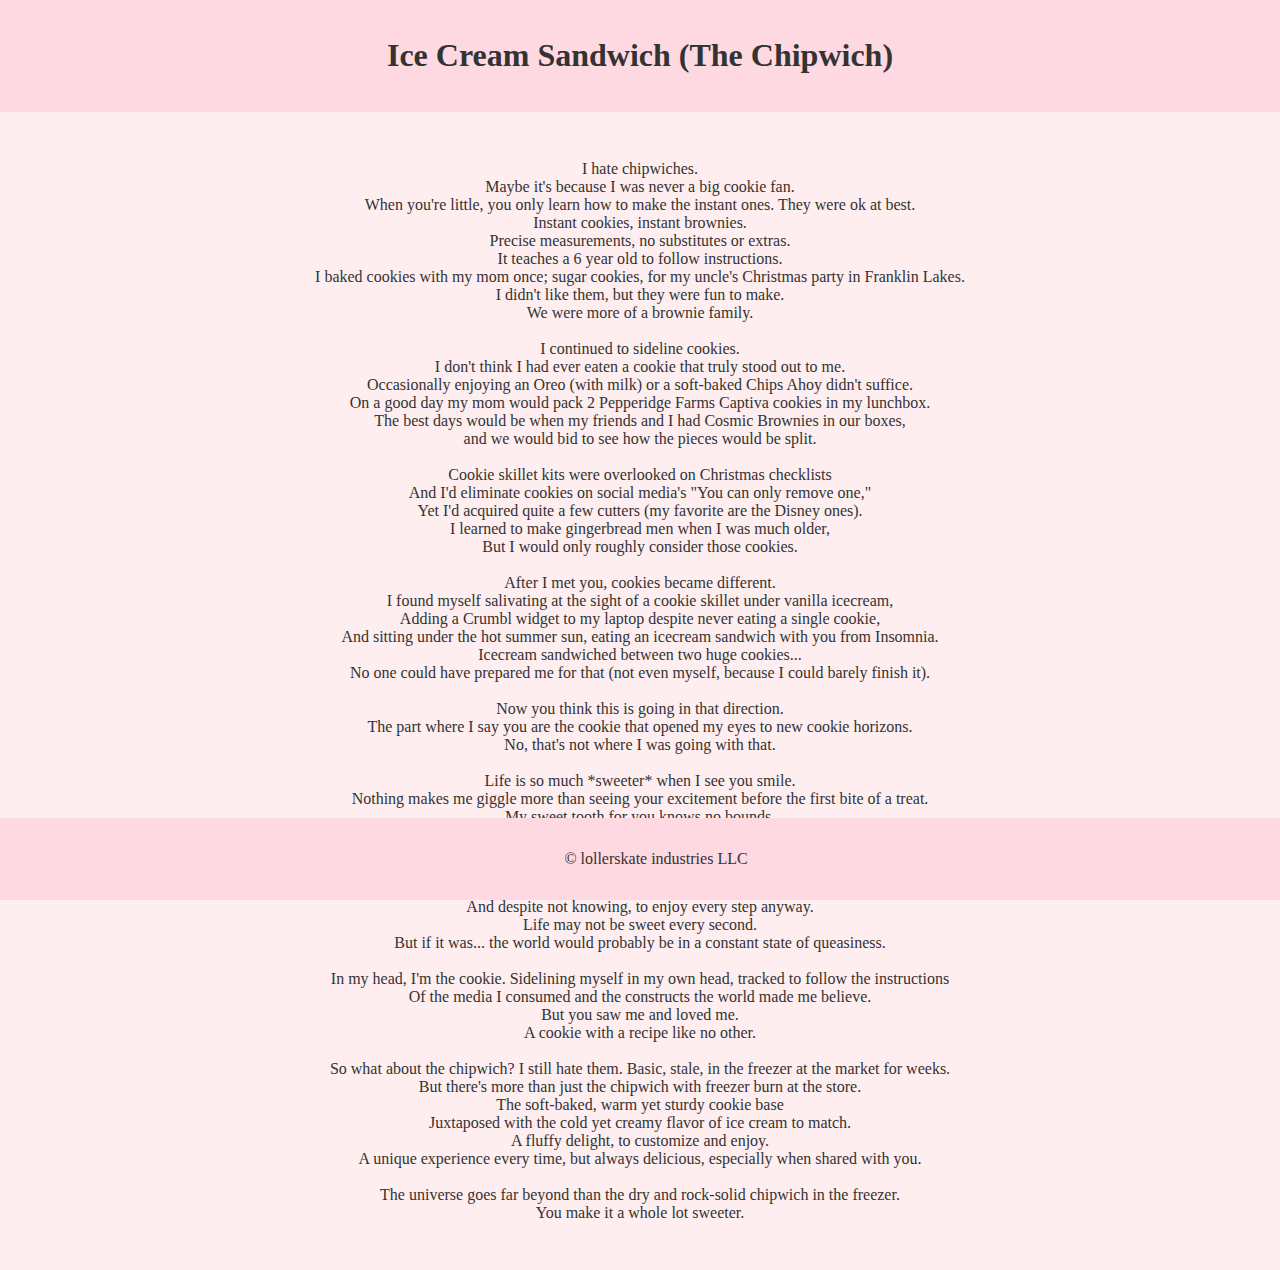
==== index.html @ 0535454b "Update index.html" ====
<!DOCTYPE html>
<html lang="en">

<head> <!--style-->
    <meta charset="UTF-8">
    <meta name="viewport" content="width=device-width, initial-scale=1.0">
    <link rel="stylesheet" href="style.css"> <!-- Link to external CSS file -->
    <title>Guren!</title> <!-- Tab title-->
</head>

<body>
    <header>
        <h1>Ice Cream Sandwich (The Chipwich) </h1> <!--web header-->
    </header>


    <main>
        <p> I hate chipwiches. <br>
            Maybe it's because I was never a big cookie fan. <br>
            When you're little, you only learn how to make the instant ones. They were ok at best. <br>
            Instant cookies, instant brownies. <br>
            Precise measurements, no substitutes or extras. <br>
            It teaches a 6 year old to follow instructions. <br>
            I baked cookies with my mom once; sugar cookies, for my uncle's Christmas party in Franklin Lakes. <br>
            I didn't like them, but they were fun to make. <br>
            We were more of a brownie family. <br>
            <br>
            I continued to sideline cookies. <br>
            I don't think I had ever eaten a cookie that truly stood out to me. <br>
            Occasionally enjoying an Oreo (with milk) or a soft-baked Chips Ahoy didn't suffice. <br>
            On a good day my mom would pack 2 Pepperidge Farms Captiva cookies in my lunchbox. <br>
            The best days would be when my friends and I had Cosmic Brownies in our boxes, <br>
            and we would bid to see how the pieces would be split. <br>
            <br>
            Cookie skillet kits were overlooked on Christmas checklists <br>
            And I'd eliminate cookies on social media's "You can only remove one," <br>
            Yet I'd acquired quite a few cutters (my favorite are the Disney ones). <br>
            I learned to make gingerbread men when I was much older, <br>
            But I would only roughly consider those cookies. <br>
            <br>
            After I met you, cookies became different. <br>
            I found myself salivating at the sight of a cookie skillet under vanilla icecream, <br>
            Adding a Crumbl widget to my laptop despite never eating a single cookie, <br>
            And sitting under the hot summer sun, eating an icecream sandwich with you from Insomnia. <br>
            Icecream sandwiched between two huge cookies... <br>
            No one could have prepared me for that (not even myself, because I could barely finish it). <br>
            <br>
            Now you think this is going in that direction. <br>
            The part where I say you are the cookie that opened my eyes to new cookie horizons. <br>
            No, that's not where I was going with that. <br>
            <br>
            Life is so much *sweeter* when I see you smile. <br>
            Nothing makes me giggle more than seeing your excitement before the first bite of a treat. <br>
            My sweet tooth for you knows no bounds. <br>
            <br>
            In fairness, you also did open my eyes to new cookie horizons <br>
            To see how sweet life can truly be. <br>
            To be afraid of the unknown <br>
            And despite not knowing, to enjoy every step anyway. <br>
            Life may not be sweet every second. <br>
            But if it was... the world would probably be in a constant state of queasiness. <br>
            <br>
            In my head, I'm the cookie.
            Sidelining myself in my own head, tracked to follow the instructions <br>
            Of the media I consumed and the constructs the world made me believe. <br>
            But you saw me and loved me. <br>
            A cookie with a recipe like no other. <br>
            <br>
            So what about the chipwich? 
            I still hate them. Basic, stale, in the freezer at the market for weeks. <br>
            But there's more than just the chipwich with freezer burn at the store. <br>
            The soft-baked, warm yet sturdy cookie base <br>
            Juxtaposed with the cold yet creamy flavor of ice cream to match. <br>
            A fluffy delight, to customize and enjoy. <br>
            A unique experience every time, but always delicious, especially when shared with you. <br>
            <br>
            The universe goes far beyond than the dry and rock-solid chipwich in the freezer. <br>
            You make it a whole lot sweeter. <br>

        </p> <!--web content-->
    </main>


    <footer>
        <p>&copy; lollerskate industries LLC </p> <!--footer-->
    </footer>
</body>
</html>
---- style.css ----
body 
{
    background-color: #ffeeef;
    font-family: 'Palatino', serif;
    color: #333;
    margin: 0;
    padding: 0;
}

header 
{
    text-align: center;
    padding: 1em;
    background-color: #ffd9e1;
}

main 
{
    padding: 2em;
    text-align: center;
}

footer {
    text-align: center;
    padding: 1em;
    background-color: #ffd9e1;
    position: fixed;
    bottom: 0;
    width: 100%;
}
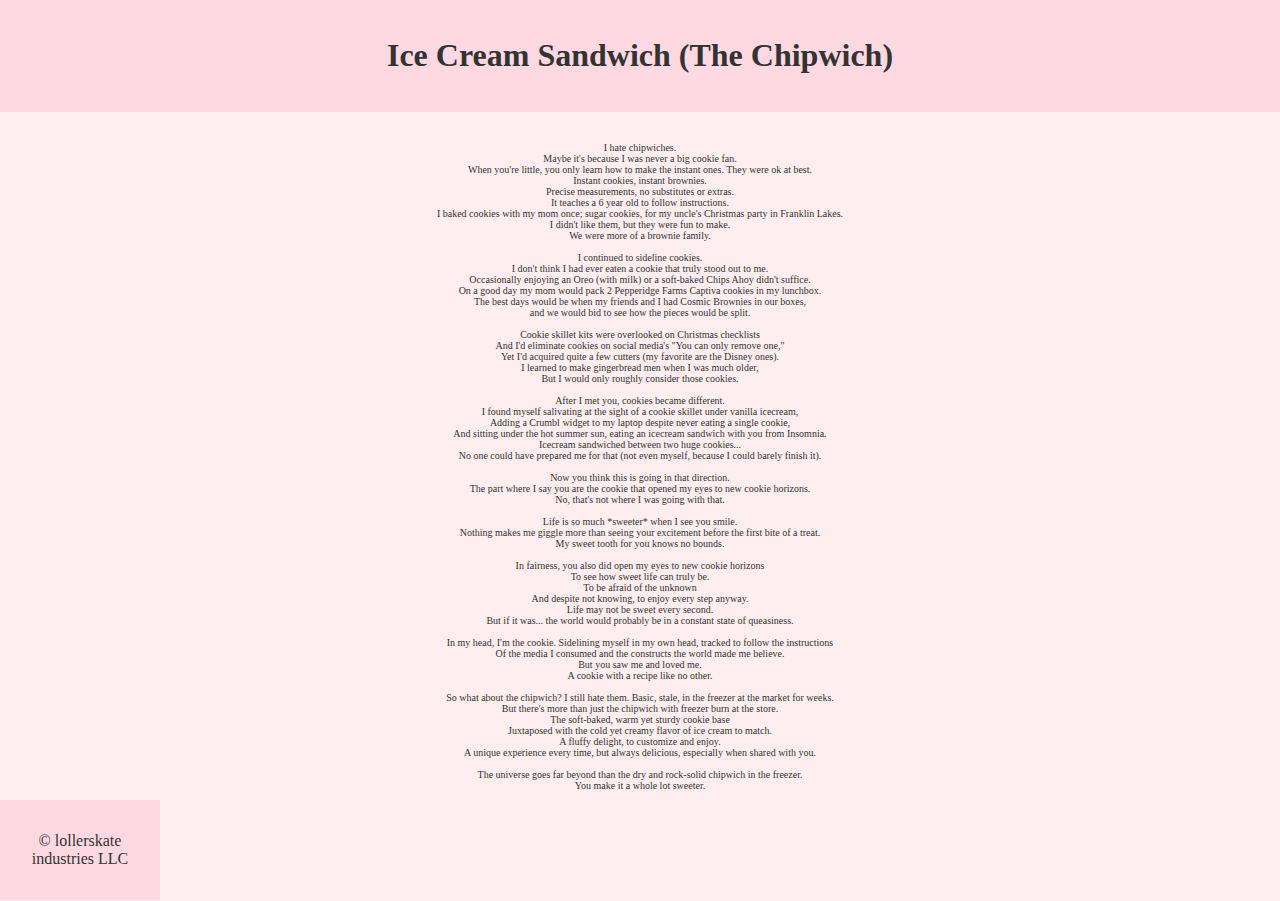
==== commit c7782a8f: "Update index.html" ====
--- a/index.html
+++ b/index.html
@@ -5,7 +5,7 @@
     <meta charset="UTF-8">
     <meta name="viewport" content="width=device-width, initial-scale=1.0">
     <link rel="stylesheet" href="style.css"> <!-- Link to external CSS file -->
-    <title>Guren!</title> <!-- Tab title-->
+    <title>a mini thanksgiving surprise!</title> <!-- Tab title-->
 </head>
 
 <body>
--- a/style.css
+++ b/style.css
@@ -17,6 +17,8 @@
 main 
 {
     padding: 2em;
+    font-size: 10px;
+    padding-bottom: 100px;
     text-align: center;
 }
 
@@ -26,5 +28,5 @@
     background-color: #ffd9e1;
     position: fixed;
     bottom: 0;
-    width: 100%;
+    width: 10%;
 }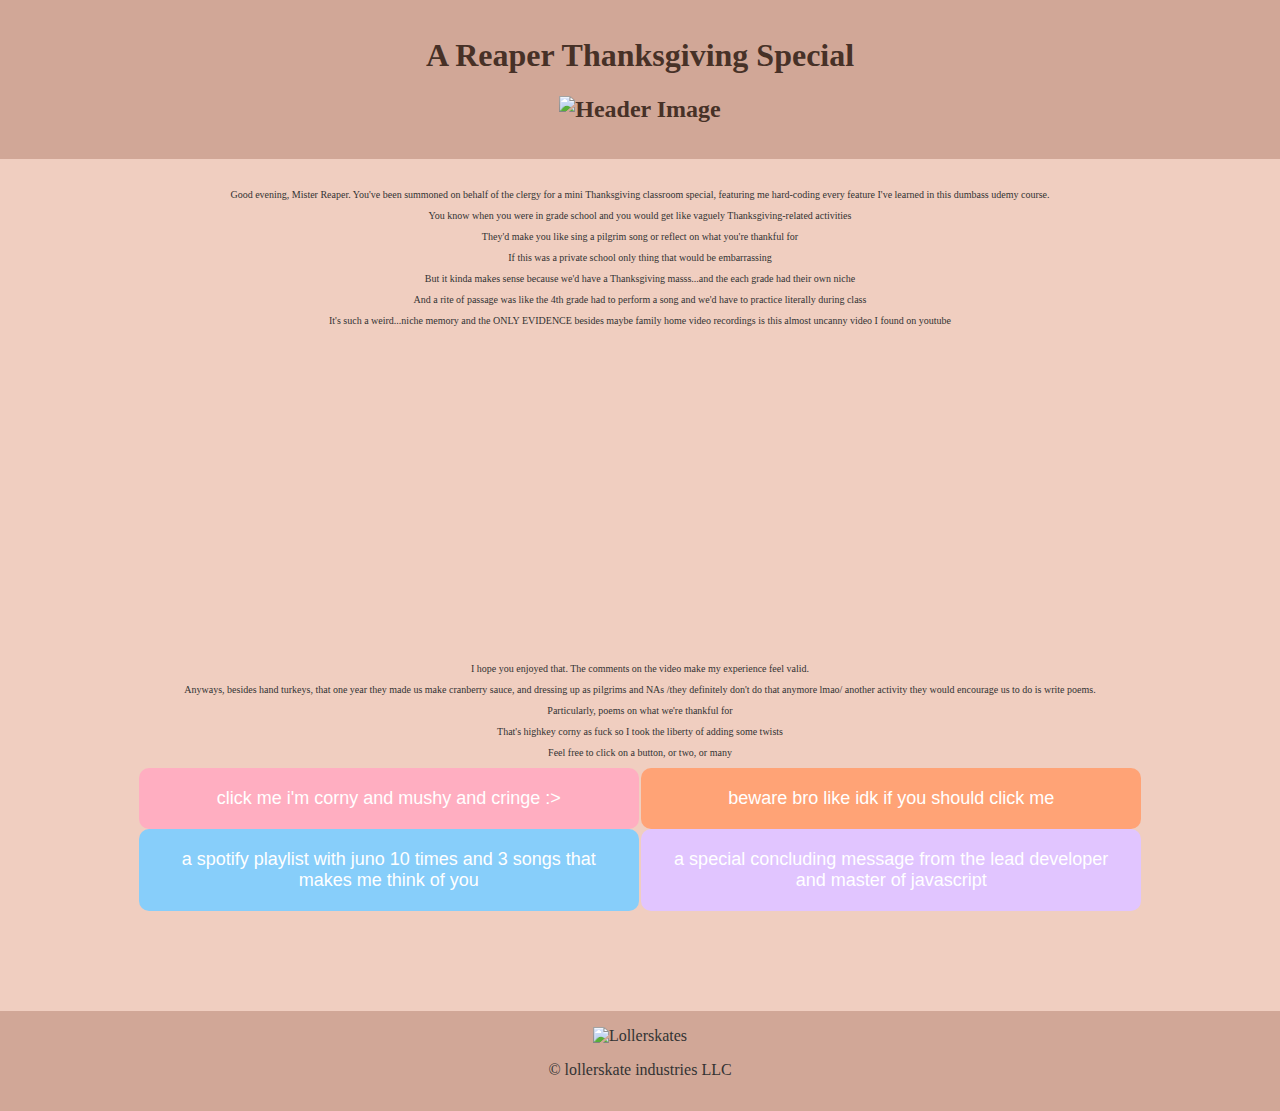
==== commit 90a38fc7: "thanks" ====
--- a/index.html
+++ b/index.html
@@ -5,85 +5,104 @@
     <meta charset="UTF-8">
     <meta name="viewport" content="width=device-width, initial-scale=1.0">
     <link rel="stylesheet" href="style.css"> <!-- Link to external CSS file -->
-    <title>a mini thanksgiving surprise!</title> <!-- Tab title-->
+    <title>a mini thanksgiving surprise ᡣ𐭩</title> <!-- Tab title-->
 </head>
 
 <body>
     <header>
-        <h1>Ice Cream Sandwich (The Chipwich) </h1> <!--web header-->
+        <h1>A Reaper Thanksgiving Special </h1> <!--web header-->
+        <h2> <img src="https://static.wikia.nocookie.net/0888fa63-a747-47e7-bb2c-7af17037b4d7/scale-to-width/755" 
+            alt="Header Image"
+            width=100px
+            height=auto>
+        </h2>
     </header>
 
+    <main>
+        <div class="Intro">
+            <p>Good evening, Mister Reaper. You've been summoned on behalf of the clergy for a mini Thanksgiving classroom special, featuring me hard-coding every feature I've learned in this dumbass udemy course.</p>
+            <p>You know when you were in grade school and you would get like vaguely Thanksgiving-related activities</p>
+            <p>They'd make you like sing a pilgrim song or reflect on what you're thankful for</p>
+            <p>If this was a private school only thing that would be embarrassing</p>
+            <p>But it kinda makes sense because we'd have a Thanksgiving masss...and the each grade had their own niche</p>
+            <p>And a rite of passage was like the 4th grade had to perform a song and we'd have to practice literally during class</p>
+            <p>It's such a weird...niche memory and the ONLY EVIDENCE besides maybe family home video recordings is this almost uncanny video I found on youtube</p>
+            <iframe 
+                width="560" height="315" 
+                src="https://www.youtube.com/embed/vt4PjQHlm3w" 
+                title="YouTube video player" 
+                frameborder="0" 
+                allow="accelerometer; autoplay; clipboard-write; encrypted-media; gyroscope; picture-in-picture" 
+                allowfullscreen>
+            </iframe>
+            <p>I hope you enjoyed that. The comments on the video make my experience feel valid.</p>
+            <p></p>
+            <p>Anyways, besides hand turkeys, that one year they made us make cranberry sauce, and dressing up as pilgrims and NAs /they definitely don't do that anymore lmao/ another activity they would encourage us to do is write poems.</p>
+            <p>Particularly, poems on what we're thankful for</p>
+            <p>That's highkey corny as fuck so I took the liberty of adding some twists </p>
+            <p>Feel free to click on a button, or two, or many</p>
 
-    <main>
-        <p> I hate chipwiches. <br>
-            Maybe it's because I was never a big cookie fan. <br>
-            When you're little, you only learn how to make the instant ones. They were ok at best. <br>
-            Instant cookies, instant brownies. <br>
-            Precise measurements, no substitutes or extras. <br>
-            It teaches a 6 year old to follow instructions. <br>
-            I baked cookies with my mom once; sugar cookies, for my uncle's Christmas party in Franklin Lakes. <br>
-            I didn't like them, but they were fun to make. <br>
-            We were more of a brownie family. <br>
-            <br>
-            I continued to sideline cookies. <br>
-            I don't think I had ever eaten a cookie that truly stood out to me. <br>
-            Occasionally enjoying an Oreo (with milk) or a soft-baked Chips Ahoy didn't suffice. <br>
-            On a good day my mom would pack 2 Pepperidge Farms Captiva cookies in my lunchbox. <br>
-            The best days would be when my friends and I had Cosmic Brownies in our boxes, <br>
-            and we would bid to see how the pieces would be split. <br>
-            <br>
-            Cookie skillet kits were overlooked on Christmas checklists <br>
-            And I'd eliminate cookies on social media's "You can only remove one," <br>
-            Yet I'd acquired quite a few cutters (my favorite are the Disney ones). <br>
-            I learned to make gingerbread men when I was much older, <br>
-            But I would only roughly consider those cookies. <br>
-            <br>
-            After I met you, cookies became different. <br>
-            I found myself salivating at the sight of a cookie skillet under vanilla icecream, <br>
-            Adding a Crumbl widget to my laptop despite never eating a single cookie, <br>
-            And sitting under the hot summer sun, eating an icecream sandwich with you from Insomnia. <br>
-            Icecream sandwiched between two huge cookies... <br>
-            No one could have prepared me for that (not even myself, because I could barely finish it). <br>
-            <br>
-            Now you think this is going in that direction. <br>
-            The part where I say you are the cookie that opened my eyes to new cookie horizons. <br>
-            No, that's not where I was going with that. <br>
-            <br>
-            Life is so much *sweeter* when I see you smile. <br>
-            Nothing makes me giggle more than seeing your excitement before the first bite of a treat. <br>
-            My sweet tooth for you knows no bounds. <br>
-            <br>
-            In fairness, you also did open my eyes to new cookie horizons <br>
-            To see how sweet life can truly be. <br>
-            To be afraid of the unknown <br>
-            And despite not knowing, to enjoy every step anyway. <br>
-            Life may not be sweet every second. <br>
-            But if it was... the world would probably be in a constant state of queasiness. <br>
-            <br>
-            In my head, I'm the cookie.
-            Sidelining myself in my own head, tracked to follow the instructions <br>
-            Of the media I consumed and the constructs the world made me believe. <br>
-            But you saw me and loved me. <br>
-            A cookie with a recipe like no other. <br>
-            <br>
-            So what about the chipwich? 
-            I still hate them. Basic, stale, in the freezer at the market for weeks. <br>
-            But there's more than just the chipwich with freezer burn at the store. <br>
-            The soft-baked, warm yet sturdy cookie base <br>
-            Juxtaposed with the cold yet creamy flavor of ice cream to match. <br>
-            A fluffy delight, to customize and enjoy. <br>
-            A unique experience every time, but always delicious, especially when shared with you. <br>
-            <br>
-            The universe goes far beyond than the dry and rock-solid chipwich in the freezer. <br>
-            You make it a whole lot sweeter. <br>
+            <style>
+                /*button style*/
+                button {
+                    width: 500px;
+                    height: auto;
+                    padding: 20px;
+                    font-size: 18px;
+                    color: white;
+                    border: none;
+                    border-radius: 10px;
+                    cursor: pointer;
+                }
+            
+                
+                .button-one {
+                    background-color: #ffaec1;
+                }
+                .button-one:hover {
+                    background-color: #fd7494;
+                }
+        
 
-        </p> <!--web content-->
-    </main>
+                .button-two {
+                    background-color: #ffa376;
+                }
+                .button-two:hover {
+                    background-color: #000000;
+                }
 
 
-    <footer>
-        <p>&copy; lollerskate industries LLC </p> <!--footer-->
-    </footer>
+                .button-three {
+                    background-color: #87CEFA;
+                }
+                .button-three:hover {
+                    background-color: #26619C;
+                }
+
+                .button-four {
+                    background-color: #e1c5ff;
+                }
+                .button-four:hover {
+                    background-color: #a477ff;
+                }
+                
+            </style>
+
+            <script src="./script.js"></script>
+            <button class="button-one" onclick="methodOne()">click me i'm corny and mushy and cringe :> </button>
+            <button class="button-two" onclick="methodTwo()">beware bro like idk if you should click me</button>
+            <button class="button-three" onclick="methodThree()" >a spotify playlist with juno 10 times and 3 songs that makes me think of you</button>
+            <button class="button-four" onclick="methodThree()" >a special concluding message from the lead developer and master of javascript</button>
+
+
+    </main>
 </body>
+
+<footer>
+    <img src="http://web.archive.org/web/20030508140226/http://www.doomworld.com/linguica/lollerskates.gif" 
+        alt="Lollerskates"
+        width = 150px
+        height = auto></img>
+    <p>&copy; lollerskate industries LLC </p> <!--footer-->
+</footer>
 </html>
-
--- a/style.css
+++ b/style.css
@@ -1,6 +1,6 @@
 body 
 {
-    background-color: #ffeeef;
+    background-color: #f0cec0;
     font-family: 'Palatino', serif;
     color: #333;
     margin: 0;
@@ -11,9 +11,18 @@
 {
     text-align: center;
     padding: 1em;
-    background-color: #ffd9e1;
+    background-color: #d1a797;
+    color: rgb(71, 49, 39)
 }
 
+style
+{
+    padding: 2em;
+    font-size: 10px;
+    padding-bottom: 100px;
+    text-align: center;
+
+}
 main 
 {
     padding: 2em;
@@ -25,8 +34,6 @@
 footer {
     text-align: center;
     padding: 1em;
-    background-color: #ffd9e1;
-    position: fixed;
+    background-color: #d1a797;
     bottom: 0;
-    width: 10%;
 }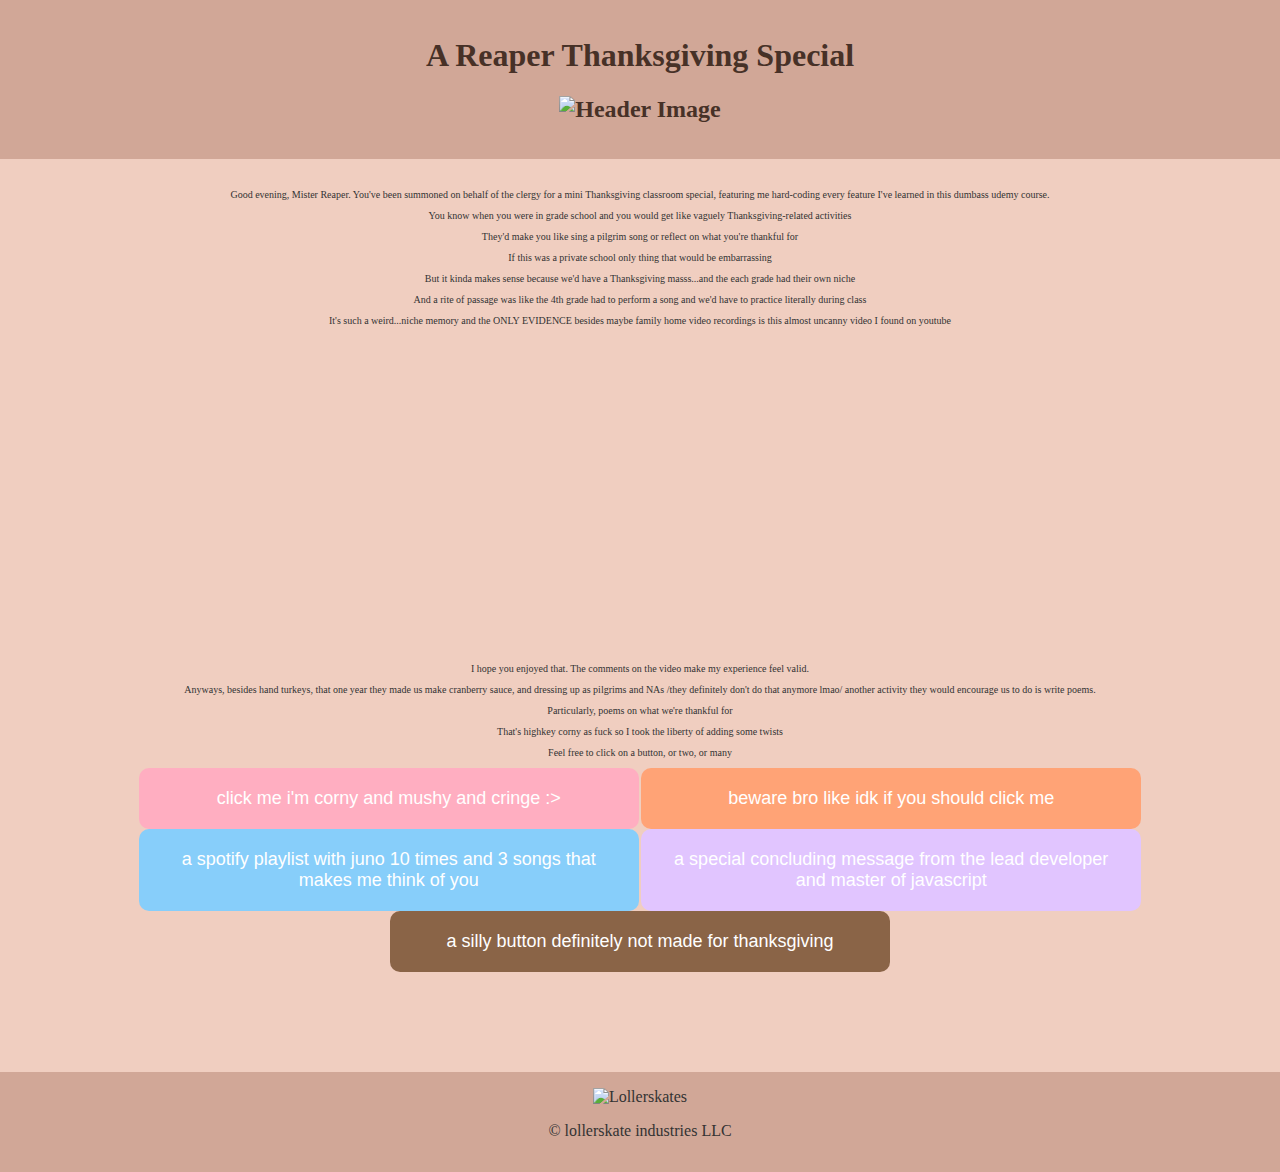
==== commit 0433ee5c: "thanksgive" ====
--- a/index.html
+++ b/index.html
@@ -71,7 +71,6 @@
                     background-color: #000000;
                 }
 
-
                 .button-three {
                     background-color: #87CEFA;
                 }
@@ -85,16 +84,222 @@
                 .button-four:hover {
                     background-color: #a477ff;
                 }
-                
+
+                .button-five {
+                    background-color: #8a6447;
+                }
+                .button-five:hover {
+                    background-color: #4c311e;
+                }
+
+                .hidden{
+                    display:none
+                }
+
+                .hidden2{
+                    display:none
+                }
+
+                .hidden4{
+                    display:none
+                }
+
+                .hidden5{
+                    display:none
+                }
+
+                .dynamic-button{
+                    color:#fd7494;
+                }
+
+                .dynamic-button2{
+                    color:#ffa376;
+                }
+
+                .dynamic-button4{
+                    color:#a477ff;
+                }
+
+                .dynamic-button5{
+                    color:#8a6447;
+                }
             </style>
 
             <script src="./script.js"></script>
-            <button class="button-one" onclick="methodOne()">click me i'm corny and mushy and cringe :> </button>
-            <button class="button-two" onclick="methodTwo()">beware bro like idk if you should click me</button>
+            <button 
+                class="button-one" 
+                onclick="methodOne()">
+                click me i'm corny and mushy and cringe :></button>
+
+                <div id="message" class="hidden">
+                    <button class="dynamic-button">
+                        a haiku this was<br>
+                        but i got carried away<br>
+                        too many gushy words<br>
+                        <br>
+                        I couldn't count the reasons I'm thankful for you. <br>
+                        There's probably infinite,<br>
+                        But if we wanted to try we'd be on facetime for a few hours.<br>
+                        We already know all the main things, I say it all the time. <br>
+                        But what about the little things? <br>
+                        I'm thankful for the tickle monster <br>
+                        The matches my energy<br>
+                        hmph and grumph<br>
+                        Indulges in my retarded tangents and pointless thoughts<br>
+                        the silly monster<br>
+                        Who was singing slightly wrong song refrains within the first week<br>
+                        And baa's back to my meow's<br>
+                        (She's got the eyes of a panther)<br>
+                        The squeezes me tight monster<br>
+                        The one who loves silently snuggling in the dark or randomly in the day<br>
+                        Who can tell how I'm feeling just by how tightly I hold his hand<br>
+                        And hugs me in the night when we move around and inch closer together<br>
+                        The Einstein<br>
+                        He's no old man, but we sure act like it sometimes<br>
+                        Einstein for his intelligence, his wit, his charm<br>
+                        The sweet treat king<br>
+                        Who has the discipline to moderate his health<br>
+                        But isn't afraid to ask for dessert at the restaurant<br>
+                        And pleasures in the physical and non-physical treats life gives<br>
+                        A sunset over a flowing creek, a kiss in a crowded area, when geno smith doesn't throw a pick<br>
+                        Ruling over his kingdom<br>
+                        And I sit at the palace<br>
+                        I daydream about a ball<br>
+                        The Disney ones like in Cinderella<br>
+                        Where you meet me at the bottom of the stairs<br>
+                        And take my gloved hand and we dance (the night away) into the night<br>
+                        See...now I'm rambling. <br>
+                        <img src="https://i.pinimg.com/474x/f9/3f/19/f93f195b918e5335aaf52e7ea29bd286.jpg" width = "200px" height="auto">
+                        <img src="https://i.pinimg.com/474x/ce/aa/b1/ceaab1e78125380af715aa2299b3f890.jpg" width = "200px" height="auto">
+                        <img src="https://i.pinimg.com/474x/89/6b/99/896b99842193a6907c4af154f35a4fe7.jpg" width = "200px" height="auto">
+                        <img src="https://i.pinimg.com/474x/be/76/dc/be76dc05d4917787e849e8c8cee5bddc.jpg" width = "200px" height="auto">
+                        <img src="https://i.pinimg.com/474x/e8/2f/82/e82f82798a03e9a7ef0408542ccbe614.jpg" width = "200px" height="auto">
+                        <img src="https://i.pinimg.com/474x/d0/4b/12/d04b12da2750d436ce0b038d9615fe54.jpg" width = "200px" height="auto">
+                        
+
+
+
+                        
+    
+                    </button>
+                </div>
+
+            <button 
+                class="button-two" 
+                onclick="methodTwo()">
+                beware bro like idk if you should click me</button>
+
+                <div id="message2" class="hidden2">
+                    <button class="dynamic-button2">
+                        some silly haiku poems<br>
+                        <br>
+                        juanjo my one love<br>
+                        c. enrique iglesias<br>
+                        he was spitting bars<br>
+                        <br>
+                        thankful for reaper<br>
+                        he warms my heart like no other<br>
+                        and warms down there too<br>
+                        <br>
+                        big russell wilson<br>
+                        somehow still playing football<br>
+                        put him on the jets<br>
+                        <br>
+                        unfortunately to close out of this you must click through the fake virus again<br>
+                        hehe<br>
+                            ⠀⠀⠀⠀⠀⠀⠀⠀⠀⠀⠀⠀⠀⠀⢀⡤⠚⣷⠀⠀⣀⣤⠀⠀⠀⠀⠀⠀⠀
+                            ⠀⠀⠀⠀⠀⠀⠀⠀⠀⢀⡞⣟⢀⡴⠋⠀⠀⣿⠖⠋⢀⡏⠀⠀⠀⡀⡀⠀⠀
+                            ⠀⠀⠀⠀⠀⠀⠀⢀⡀⡼⠀⢸⡟⡸⠀⠀⠀⠃⠀⠀⢸⡧⠜⠛⠛⣻⠃⠀⠀
+                            ⠀⠀⠀⠀⠀⠀⠀⢺⢾⡃⠀⠈⣴⠁⢻⡀⠀⠀⢀⡠⠀⠀⠀⠀⢸⣇⣤⡀⠀
+                            ⠀⠀⠀⠀⠀⠀⠀⠸⡜⠂⠀⠀⣟⠀⢸⠑⠀⠰⠁⠀⠀⠀⠀⠀⠛⠉⡼⠁⠀
+                            ⠀⠀⠀⠀⠀⠀⠀⠈⣷⣾⣿⣿⣿⣿⣾⣶⣶⣤⣀⡀⢰⠕⠋⠀⠀⠸⠧⣤⡄
+                            ⠀⠀⠀⠀⠀⠀⠀⢀⣿⣿⣿⣿⣿⣿⣿⣿⣿⣿⣿⣿⣷⣦⣔⠈⣤⣶⡚⠁⠀
+                            ⠀⠀⠀⠀⣠⣶⡀⢸⡟⠿⡿⠿⡟⠻⠿⣿⣿⣿⣿⣿⣿⣿⠿⣿⠋⠁⠀⠀⠀
+                            ⠀⠀⠀⢰⢧⡷⡿⢘⡎⠀⠀⠐⣶⢶⣲⠈⠙⠋⠉⠉⠁⡘⡯⣿⡶⣆⡀⠀⠀
+                            ⠀⠀⠀⢾⢈⣼⣿⣤⣿⣶⣶⣶⣿⣿⣧⣤⣄⣀⣀⣤⣾⣿⣿⢯⢇⣿⢳⠀⠀
+                            ⠀⠀⠀⠈⠙⠿⢿⣿⣿⣿⣿⣿⣿⣿⣿⣿⣿⣿⣿⣿⣿⣿⣿⣌⣷⣬⠏⠀⠀
+                            ⠀⠀⠀⠀⠀⠀⠀⠉⠙⣿⣿⣿⣿⣿⣿⣿⣿⣿⣿⣿⠿⠿⠻⠟⠋⠁⠀⠀⠀
+                            ⠀⠀⠀⠀⢀⣀⣀⡀⣰⣿⣿⣿⣿⣿⣿⣿⡿⠉⠀⠀⠀⠀⠀⠀⠀⠀⠀⠀⠀
+                            ⠀⠀⠀⠀⣾⣿⣿⣿⣿⣿⣿⣿⣿⣿⣿⣿⠁⠀⠀⠀⠀⠀⠀⠀⠀⠀⠀⠀⠀
+                            ⠀⠀⠀⠀⣿⣿⣿⣿⢿⣿⣿⣿⣿⣿⣿⡿⠀⠀⠀⠀⠀⠀⠀⠀⠀⠀⠀⠀⠀
+                            ⢀⣤⣶⣴⣿⣿⣿⡧⠀⠉⠙⢿⣿⣿⣿⣿⣾⣶⣿⣿⣧⠀⠀⠀⠀⠀⠀⠀⠀
+                            ⠀⠉⠛⠛⠿⣿⣿⡇⠀⠀⠀⠀⠻⣿⣿⣿⡿⠿⣿⣿⣿⡀⠀⠀⠀⠀⠀⠀⠀
+                            ⠀⠀⠀⠀⠀⠀⠀⠀⠀⠀⠀⠀⠀⠀⠉⠁⠀⠀⠸⣿⣿⠁⠀⠀⠀⠀⠀⠀⠀<br>
+
+                            WOW WOW WOAH who is this fineee fellow over here<br>
+                            <img src = https://s3.amazonaws.com/rm3.photos.prod.readmedia.com/students/6818263/medium/1644708542805_%281%29.jpg?1674263643 alt="hehe" width ="200px" height="auto">
+
+                    </button>
+                </div>
+            
             <button class="button-three" onclick="methodThree()" >a spotify playlist with juno 10 times and 3 songs that makes me think of you</button>
-            <button class="button-four" onclick="methodThree()" >a special concluding message from the lead developer and master of javascript</button>
-
-
+           
+            <button 
+                class="button-four" 
+                onclick="methodFour()">
+                a special concluding message from the lead developer and master of javascript</button>
+
+                <div id="message4" class="hidden4">
+                    <button class="dynamic-button4">
+                        Your face is covered in kisses now. 
+                        ok, clearly there's some funky stuff with the buttons that I couldn't totally figure out on time<br>
+                        but I didn't want to keep you waiting for this any more days<br>
+                        I promised you way back when that I'd have a reaper webpage up and running eventually<br>
+                        You've always inspired me to push to be the best version of myself<br>
+                        To recognize my worth and stand up for myself and not forsake my capabilities<br>
+                        To never stop living life and finding beauty in every thing<br>
+                        And it's not just because we talk about it<br>
+                        But it's because YOU embody those things<br>
+                        Call me your not so secret admirer<br>
+                        Or your personal cheerleader<br>
+                        (innocent cheerleader gets punished by coach in locker room after missing practice)<br>
+                        Ok sorry intrusive thought<br>
+                        I love you so much<br>
+                        Of fucking course I am thankful for you, I've been since the day we waltzed into each other's lives<br>
+                        But it doesn't have to be thanksgiving for me to say that<br>
+                        Here's the turkey gif<br>
+                        <img src="https://64.media.tumblr.com/24b4daa4b1ae2fb4acd1010fcd66588d/19b53224718f1f3e-f7/s540x810/f2a2d9777997d6ca1ec3a8c16374f302aebc85bc.gifv" alt="Turkey GIF" width="300px" height="auto">
+            
+                    </button>
+                </div> 
+
+
+                <button 
+                class="button-five" 
+                onclick="methodFive()">
+                a silly button definitely not made for thanksgiving</button>
+
+                <div id="message5" class="hidden5">
+                    <button class="dynamic-button5">
+                        I found you!<br>
+                        <br>
+                        every thanksgiving we do a little thanksgiving prayer<br>
+                        I feel like even non-religious families do like a "grace" of thanks<br>
+                        but we also have the traditional regular one that you say before any meal<br>
+                        I used to be really good at saying it quietly in my head before meals<br>
+                        But life when you're 9 is a lot more simple than at 17 and now 22<br>
+                        But I thought I'd share it with you hehe, maybe you've prayed it before<br>
+                        <br>
+                        <img src="https://www.southernliving.com/thmb/lq2lZde9g-Mu2SsFhZ7Wt6Hp0Yw=/1500x0/filters:no_upscale():max_bytes(150000):strip_icc()/SL_ThanksgivingPrayer_1-83183586c1d64511953b9d372bd8ce7b.png" width="400px" height="auto">
+                        <br>
+                        Fun fact, I am my family's designated prayer-sayer<br>
+                        <br>
+                        The prayer's all about the Lord's gifts, but <br>
+                        one of the greatest gifts God bestowed on me was you <br>
+                        CORNYYYYYYYAAAAAAAAA-I sound like a mom talking to her baby <br>
+                        But it's true. I'm so thankful to have you <br>
+                        Navigating life together <br>
+                        And celebrating every step of the journey <br>
+                        Happy Thanksgiving, I love you <br>
+                        <br>
+                        hehe. that's the fourth time i've said that.
+                        <br>
+                        a turkey has waddled off though..it seems that you may have to retrieve it
+                        <br>
+                        <img src="https://i.ibb.co/MPhZqpX/Screenshot-2024-11-28-at-5-26-28-PM.png" width="300px" height="auto">
+
+                    </button>
+                </div>
     </main>
 </body>
 
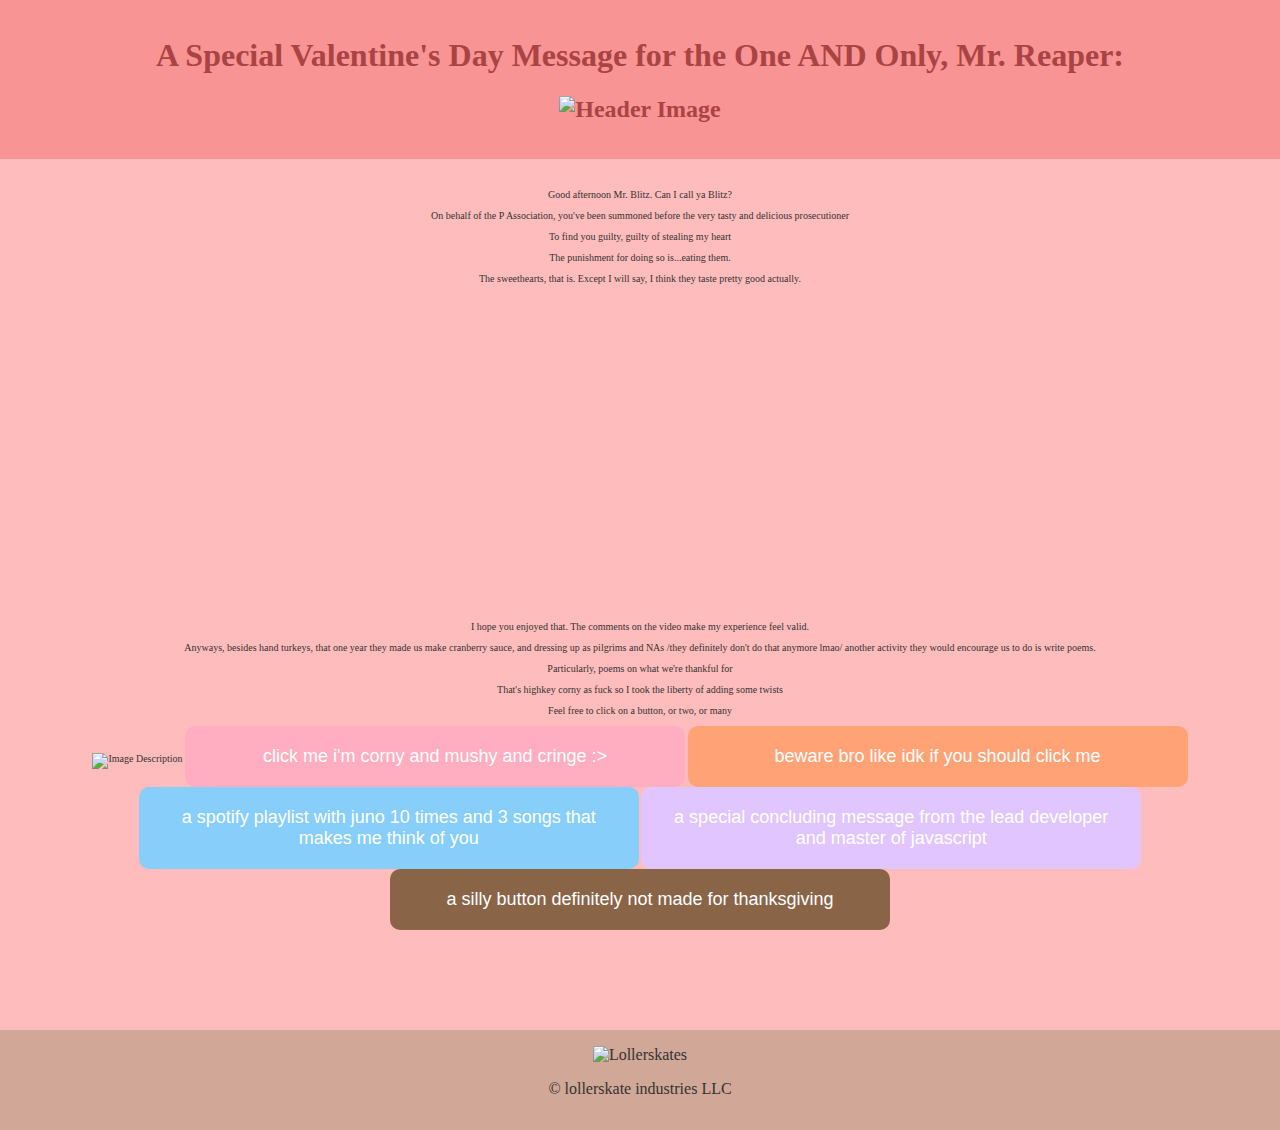
==== commit dbbfcd80: "yep" ====
--- a/index.html
+++ b/index.html
@@ -10,26 +10,26 @@
 
 <body>
     <header>
-        <h1>A Reaper Thanksgiving Special </h1> <!--web header-->
+        <h1>A Special Valentine's Day Message for the One AND Only, Mr. Reaper: </h1> <!--web header-->
         <h2> <img src="https://static.wikia.nocookie.net/0888fa63-a747-47e7-bb2c-7af17037b4d7/scale-to-width/755" 
             alt="Header Image"
             width=100px
             height=auto>
-        </h2>
+        </h2> 
     </header>
 
     <main>
         <div class="Intro">
-            <p>Good evening, Mister Reaper. You've been summoned on behalf of the clergy for a mini Thanksgiving classroom special, featuring me hard-coding every feature I've learned in this dumbass udemy course.</p>
-            <p>You know when you were in grade school and you would get like vaguely Thanksgiving-related activities</p>
-            <p>They'd make you like sing a pilgrim song or reflect on what you're thankful for</p>
-            <p>If this was a private school only thing that would be embarrassing</p>
-            <p>But it kinda makes sense because we'd have a Thanksgiving masss...and the each grade had their own niche</p>
-            <p>And a rite of passage was like the 4th grade had to perform a song and we'd have to practice literally during class</p>
-            <p>It's such a weird...niche memory and the ONLY EVIDENCE besides maybe family home video recordings is this almost uncanny video I found on youtube</p>
+            <p>Good afternoon Mr. Blitz. Can I call ya Blitz?</p>
+            <p>On behalf of the P Association, you've been summoned before the very tasty and delicious prosecutioner</p>
+            <p>To find you guilty, guilty of stealing my heart</p>
+            <p>The punishment for doing so is...eating them.</p>
+            <p>The sweethearts, that is. Except I will say, I think they taste pretty good actually.</p>
+            <p></p>
+            <p></p>
             <iframe 
                 width="560" height="315" 
-                src="https://www.youtube.com/embed/vt4PjQHlm3w" 
+                src="https://youtu.be/RPfgdwrVPSU" 
                 title="YouTube video player" 
                 frameborder="0" 
                 allow="accelerometer; autoplay; clipboard-write; encrypted-media; gyroscope; picture-in-picture" 
@@ -41,6 +41,8 @@
             <p>Particularly, poems on what we're thankful for</p>
             <p>That's highkey corny as fuck so I took the liberty of adding some twists </p>
             <p>Feel free to click on a button, or two, or many</p>
+            <img src="https://postimg.cc/Wqjd5pDW" alt="Image Description">
+
 
             <style>
                 /*button style*/
--- a/style.css
+++ b/style.css
@@ -1,6 +1,6 @@
 body 
 {
-    background-color: #f0cec0;
+    background-color: #ffbcbc;
     font-family: 'Palatino', serif;
     color: #333;
     margin: 0;
@@ -11,8 +11,8 @@
 {
     text-align: center;
     padding: 1em;
-    background-color: #d1a797;
-    color: rgb(71, 49, 39)
+    background-color: #f89494;
+    color: rgb(170, 67, 67)
 }
 
 style
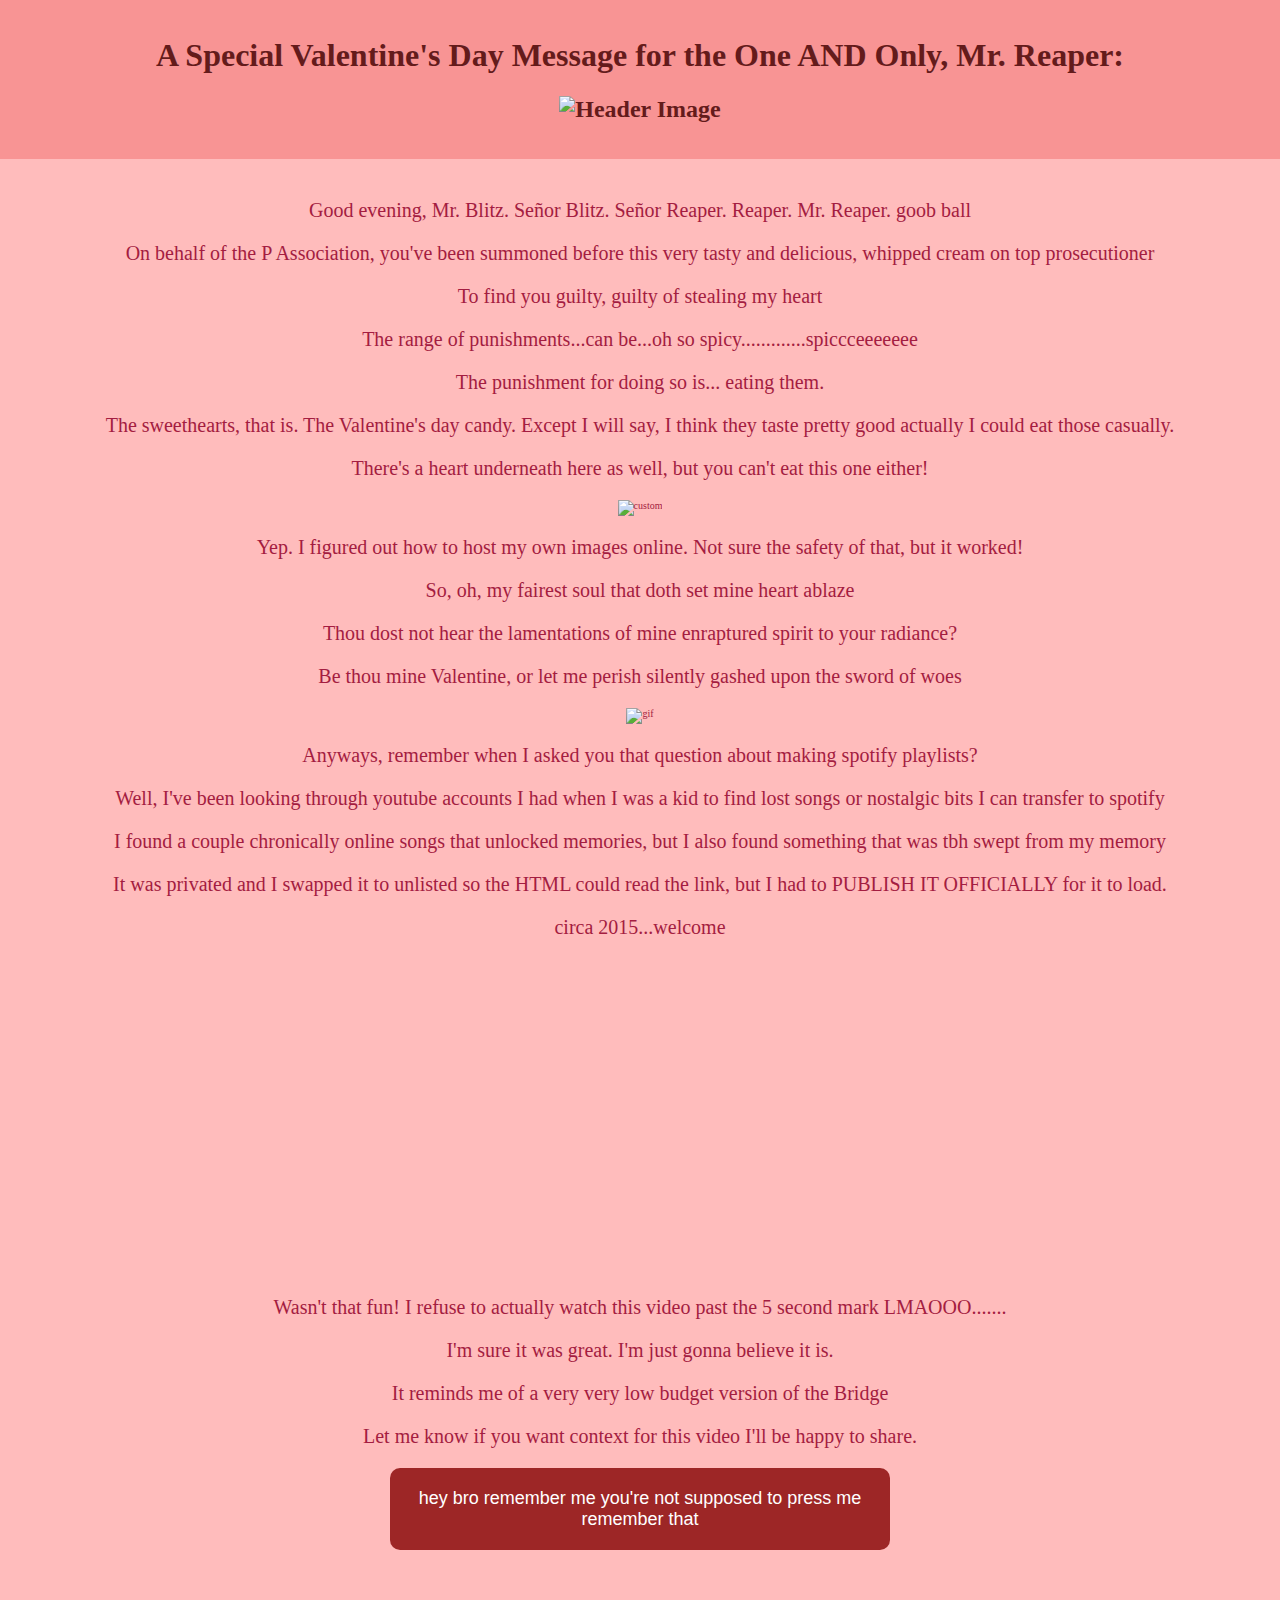
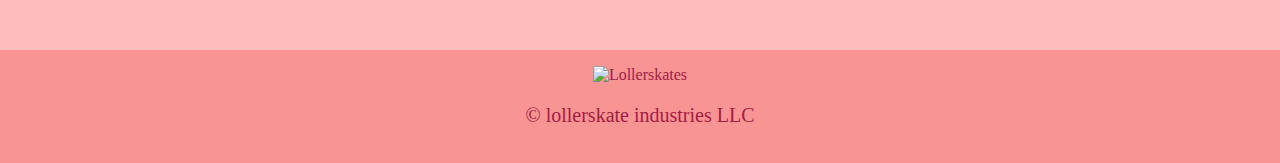
==== commit e85d6ae5: "refreshed" ====
--- a/index.html
+++ b/index.html
@@ -1,51 +1,72 @@
 <!DOCTYPE html>
 <html lang="en">
 
-<head> <!--style-->
+<head>
     <meta charset="UTF-8">
     <meta name="viewport" content="width=device-width, initial-scale=1.0">
-    <link rel="stylesheet" href="style.css"> <!-- Link to external CSS file -->
-    <title>a mini thanksgiving surprise ᡣ𐭩</title> <!-- Tab title-->
+    <link rel="stylesheet" href="style.css">
+    <title>An offer you CAN'T resist this Happy HondaDaysᡣ𐭩</title>
 </head>
 
 <body>
     <header>
-        <h1>A Special Valentine's Day Message for the One AND Only, Mr. Reaper: </h1> <!--web header-->
-        <h2> <img src="https://static.wikia.nocookie.net/0888fa63-a747-47e7-bb2c-7af17037b4d7/scale-to-width/755" 
-            alt="Header Image"
-            width=100px
-            height=auto>
-        </h2> 
+        <h1>A Special Valentine's Day Message for the One AND Only, Mr. Reaper:</h1>
+        <h2>
+            <img src="https://i.redd.it/2e51uc2jlfh61.jpg"
+                alt="Header Image"
+                width="300px"
+                height="auto">
+        </h2>
     </header>
 
     <main>
         <div class="Intro">
-            <p>Good afternoon Mr. Blitz. Can I call ya Blitz?</p>
-            <p>On behalf of the P Association, you've been summoned before the very tasty and delicious prosecutioner</p>
+            <p>Good evening, Mr. Blitz. Señor Blitz. Señor Reaper. Reaper. Mr. Reaper. goob ball</p>
+            <p>On behalf of the P Association, you've been summoned before this very tasty and delicious, whipped cream on top prosecutioner</p>
             <p>To find you guilty, guilty of stealing my heart</p>
-            <p>The punishment for doing so is...eating them.</p>
-            <p>The sweethearts, that is. Except I will say, I think they taste pretty good actually.</p>
+            <p>The range of punishments...can be...oh so spicy.............spiccceeeeeee </p>
+            <p>The punishment for doing so is... eating them.</p>
+            <p>The sweethearts, that is. The Valentine's day candy. Except I will say, I think they taste pretty good actually I could eat those casually.</p>
+            <p>There's a heart underneath here as well, but you can't eat this one either!</p>
             <p></p>
             <p></p>
+            <p></p>
+            <p></p>
+
+
+            <img src="https://i.postimg.cc/rz2z2LMV/Screenshot-2025-02-03-at-4-28-50-PM.png" alt="custom">
+            <p></p>
+            <p>Yep. I figured out how to host my own images online. Not sure the safety of that, but it worked!</p>
+            <p>So, oh, my fairest soul that doth set mine heart ablaze</p>
+            <p>Thou dost not hear the lamentations of mine enraptured spirit to your radiance?</p>
+            <p>Be thou mine Valentine, or let me perish silently gashed upon the sword of woes</p>
+
+            <img src="https://media.tenor.com/mQ0D88Gkh7wAAAAM/love-love-me.gif" alt="gif">
+
+            <p>Anyways, remember when I asked you that question about making spotify playlists?</p>
+            <p>Well, I've been looking through youtube accounts I had when I was a kid to find lost songs or nostalgic bits I can transfer to spotify</p>
+            <p>I found a couple chronically online songs that unlocked memories, but I also found something that was tbh swept from my memory</p>
+            <p>It was privated and I swapped it to unlisted so the HTML could read the link, but I had to PUBLISH IT OFFICIALLY for it to load.</p>
+            <p>circa 2015...welcome</p>
+
+            <!-- YouTube Embed (Fixed Link) -->
             <iframe 
                 width="560" height="315" 
-                src="https://youtu.be/RPfgdwrVPSU" 
+                src="https://www.youtube.com/embed/RPfgdwrVPSU" 
                 title="YouTube video player" 
                 frameborder="0" 
                 allow="accelerometer; autoplay; clipboard-write; encrypted-media; gyroscope; picture-in-picture" 
                 allowfullscreen>
             </iframe>
-            <p>I hope you enjoyed that. The comments on the video make my experience feel valid.</p>
-            <p></p>
-            <p>Anyways, besides hand turkeys, that one year they made us make cranberry sauce, and dressing up as pilgrims and NAs /they definitely don't do that anymore lmao/ another activity they would encourage us to do is write poems.</p>
-            <p>Particularly, poems on what we're thankful for</p>
-            <p>That's highkey corny as fuck so I took the liberty of adding some twists </p>
-            <p>Feel free to click on a button, or two, or many</p>
-            <img src="https://postimg.cc/Wqjd5pDW" alt="Image Description">
+
+            <p>Wasn't that fun! I refuse to actually watch this video past the 5 second mark LMAOOO.......</p>
+            <p>I'm sure it was great. I'm just gonna believe it is.</p>
+            <p>It reminds me of a very very low budget version of the Bridge</p>
+            <p>Let me know if you want context for this video I'll be happy to share.</p>
 
 
             <style>
-                /*button style*/
+                /* Button Styles */
                 button {
                     width: 500px;
                     height: auto;
@@ -56,260 +77,47 @@
                     border-radius: 10px;
                     cursor: pointer;
                 }
-            
-                
-                .button-one {
-                    background-color: #ffaec1;
-                }
-                .button-one:hover {
-                    background-color: #fd7494;
-                }
-        
 
                 .button-two {
-                    background-color: #ffa376;
-                }
-                .button-two:hover {
-                    background-color: #000000;
+                    background-color: #9d2626;
                 }
 
-                .button-three {
-                    background-color: #87CEFA;
-                }
-                .button-three:hover {
-                    background-color: #26619C;
+                .button-two:hover {
+                    background-color: #681818;
                 }
 
-                .button-four {
-                    background-color: #e1c5ff;
-                }
-                .button-four:hover {
-                    background-color: #a477ff;
+                .hidden2 {
+                    display: none;
                 }
 
-                .button-five {
-                    background-color: #8a6447;
-                }
-                .button-five:hover {
-                    background-color: #4c311e;
-                }
-
-                .hidden{
-                    display:none
-                }
-
-                .hidden2{
-                    display:none
-                }
-
-                .hidden4{
-                    display:none
-                }
-
-                .hidden5{
-                    display:none
-                }
-
-                .dynamic-button{
-                    color:#fd7494;
-                }
-
-                .dynamic-button2{
-                    color:#ffa376;
-                }
-
-                .dynamic-button4{
-                    color:#a477ff;
-                }
-
-                .dynamic-button5{
-                    color:#8a6447;
+                .dynamic-button2 {
+                    color: #9d2626;
                 }
             </style>
 
             <script src="./script.js"></script>
-            <button 
-                class="button-one" 
-                onclick="methodOne()">
-                click me i'm corny and mushy and cringe :></button>
 
-                <div id="message" class="hidden">
-                    <button class="dynamic-button">
-                        a haiku this was<br>
-                        but i got carried away<br>
-                        too many gushy words<br>
-                        <br>
-                        I couldn't count the reasons I'm thankful for you. <br>
-                        There's probably infinite,<br>
-                        But if we wanted to try we'd be on facetime for a few hours.<br>
-                        We already know all the main things, I say it all the time. <br>
-                        But what about the little things? <br>
-                        I'm thankful for the tickle monster <br>
-                        The matches my energy<br>
-                        hmph and grumph<br>
-                        Indulges in my retarded tangents and pointless thoughts<br>
-                        the silly monster<br>
-                        Who was singing slightly wrong song refrains within the first week<br>
-                        And baa's back to my meow's<br>
-                        (She's got the eyes of a panther)<br>
-                        The squeezes me tight monster<br>
-                        The one who loves silently snuggling in the dark or randomly in the day<br>
-                        Who can tell how I'm feeling just by how tightly I hold his hand<br>
-                        And hugs me in the night when we move around and inch closer together<br>
-                        The Einstein<br>
-                        He's no old man, but we sure act like it sometimes<br>
-                        Einstein for his intelligence, his wit, his charm<br>
-                        The sweet treat king<br>
-                        Who has the discipline to moderate his health<br>
-                        But isn't afraid to ask for dessert at the restaurant<br>
-                        And pleasures in the physical and non-physical treats life gives<br>
-                        A sunset over a flowing creek, a kiss in a crowded area, when geno smith doesn't throw a pick<br>
-                        Ruling over his kingdom<br>
-                        And I sit at the palace<br>
-                        I daydream about a ball<br>
-                        The Disney ones like in Cinderella<br>
-                        Where you meet me at the bottom of the stairs<br>
-                        And take my gloved hand and we dance (the night away) into the night<br>
-                        See...now I'm rambling. <br>
-                        <img src="https://i.pinimg.com/474x/f9/3f/19/f93f195b918e5335aaf52e7ea29bd286.jpg" width = "200px" height="auto">
-                        <img src="https://i.pinimg.com/474x/ce/aa/b1/ceaab1e78125380af715aa2299b3f890.jpg" width = "200px" height="auto">
-                        <img src="https://i.pinimg.com/474x/89/6b/99/896b99842193a6907c4af154f35a4fe7.jpg" width = "200px" height="auto">
-                        <img src="https://i.pinimg.com/474x/be/76/dc/be76dc05d4917787e849e8c8cee5bddc.jpg" width = "200px" height="auto">
-                        <img src="https://i.pinimg.com/474x/e8/2f/82/e82f82798a03e9a7ef0408542ccbe614.jpg" width = "200px" height="auto">
-                        <img src="https://i.pinimg.com/474x/d0/4b/12/d04b12da2750d436ce0b038d9615fe54.jpg" width = "200px" height="auto">
-                        
+            <button class="button-two" onclick="methodTwo()">hey bro remember me you're not supposed to press me remember that</button>
 
+            <div id="message2" class="hidden2">
+                <button class="dynamic-button2">
+                    WOW WOW WOAH who is this fineee fellow over here<br>
+                    <img src="https://s3.amazonaws.com/rm3.photos.prod.readmedia.com/students/6818263/medium/1644708542805_%281%29.jpg?1674263643" 
+                        alt="hehe" 
+                        width="200px" 
+                        height="auto">
+                </button>
+            </div>
+        </div>
+    </main>
 
-
-                        
-    
-                    </button>
-                </div>
-
-            <button 
-                class="button-two" 
-                onclick="methodTwo()">
-                beware bro like idk if you should click me</button>
-
-                <div id="message2" class="hidden2">
-                    <button class="dynamic-button2">
-                        some silly haiku poems<br>
-                        <br>
-                        juanjo my one love<br>
-                        c. enrique iglesias<br>
-                        he was spitting bars<br>
-                        <br>
-                        thankful for reaper<br>
-                        he warms my heart like no other<br>
-                        and warms down there too<br>
-                        <br>
-                        big russell wilson<br>
-                        somehow still playing football<br>
-                        put him on the jets<br>
-                        <br>
-                        unfortunately to close out of this you must click through the fake virus again<br>
-                        hehe<br>
-                            ⠀⠀⠀⠀⠀⠀⠀⠀⠀⠀⠀⠀⠀⠀⢀⡤⠚⣷⠀⠀⣀⣤⠀⠀⠀⠀⠀⠀⠀
-                            ⠀⠀⠀⠀⠀⠀⠀⠀⠀⢀⡞⣟⢀⡴⠋⠀⠀⣿⠖⠋⢀⡏⠀⠀⠀⡀⡀⠀⠀
-                            ⠀⠀⠀⠀⠀⠀⠀⢀⡀⡼⠀⢸⡟⡸⠀⠀⠀⠃⠀⠀⢸⡧⠜⠛⠛⣻⠃⠀⠀
-                            ⠀⠀⠀⠀⠀⠀⠀⢺⢾⡃⠀⠈⣴⠁⢻⡀⠀⠀⢀⡠⠀⠀⠀⠀⢸⣇⣤⡀⠀
-                            ⠀⠀⠀⠀⠀⠀⠀⠸⡜⠂⠀⠀⣟⠀⢸⠑⠀⠰⠁⠀⠀⠀⠀⠀⠛⠉⡼⠁⠀
-                            ⠀⠀⠀⠀⠀⠀⠀⠈⣷⣾⣿⣿⣿⣿⣾⣶⣶⣤⣀⡀⢰⠕⠋⠀⠀⠸⠧⣤⡄
-                            ⠀⠀⠀⠀⠀⠀⠀⢀⣿⣿⣿⣿⣿⣿⣿⣿⣿⣿⣿⣿⣷⣦⣔⠈⣤⣶⡚⠁⠀
-                            ⠀⠀⠀⠀⣠⣶⡀⢸⡟⠿⡿⠿⡟⠻⠿⣿⣿⣿⣿⣿⣿⣿⠿⣿⠋⠁⠀⠀⠀
-                            ⠀⠀⠀⢰⢧⡷⡿⢘⡎⠀⠀⠐⣶⢶⣲⠈⠙⠋⠉⠉⠁⡘⡯⣿⡶⣆⡀⠀⠀
-                            ⠀⠀⠀⢾⢈⣼⣿⣤⣿⣶⣶⣶⣿⣿⣧⣤⣄⣀⣀⣤⣾⣿⣿⢯⢇⣿⢳⠀⠀
-                            ⠀⠀⠀⠈⠙⠿⢿⣿⣿⣿⣿⣿⣿⣿⣿⣿⣿⣿⣿⣿⣿⣿⣿⣌⣷⣬⠏⠀⠀
-                            ⠀⠀⠀⠀⠀⠀⠀⠉⠙⣿⣿⣿⣿⣿⣿⣿⣿⣿⣿⣿⠿⠿⠻⠟⠋⠁⠀⠀⠀
-                            ⠀⠀⠀⠀⢀⣀⣀⡀⣰⣿⣿⣿⣿⣿⣿⣿⡿⠉⠀⠀⠀⠀⠀⠀⠀⠀⠀⠀⠀
-                            ⠀⠀⠀⠀⣾⣿⣿⣿⣿⣿⣿⣿⣿⣿⣿⣿⠁⠀⠀⠀⠀⠀⠀⠀⠀⠀⠀⠀⠀
-                            ⠀⠀⠀⠀⣿⣿⣿⣿⢿⣿⣿⣿⣿⣿⣿⡿⠀⠀⠀⠀⠀⠀⠀⠀⠀⠀⠀⠀⠀
-                            ⢀⣤⣶⣴⣿⣿⣿⡧⠀⠉⠙⢿⣿⣿⣿⣿⣾⣶⣿⣿⣧⠀⠀⠀⠀⠀⠀⠀⠀
-                            ⠀⠉⠛⠛⠿⣿⣿⡇⠀⠀⠀⠀⠻⣿⣿⣿⡿⠿⣿⣿⣿⡀⠀⠀⠀⠀⠀⠀⠀
-                            ⠀⠀⠀⠀⠀⠀⠀⠀⠀⠀⠀⠀⠀⠀⠉⠁⠀⠀⠸⣿⣿⠁⠀⠀⠀⠀⠀⠀⠀<br>
-
-                            WOW WOW WOAH who is this fineee fellow over here<br>
-                            <img src = https://s3.amazonaws.com/rm3.photos.prod.readmedia.com/students/6818263/medium/1644708542805_%281%29.jpg?1674263643 alt="hehe" width ="200px" height="auto">
-
-                    </button>
-                </div>
-            
-            <button class="button-three" onclick="methodThree()" >a spotify playlist with juno 10 times and 3 songs that makes me think of you</button>
-           
-            <button 
-                class="button-four" 
-                onclick="methodFour()">
-                a special concluding message from the lead developer and master of javascript</button>
-
-                <div id="message4" class="hidden4">
-                    <button class="dynamic-button4">
-                        Your face is covered in kisses now. 
-                        ok, clearly there's some funky stuff with the buttons that I couldn't totally figure out on time<br>
-                        but I didn't want to keep you waiting for this any more days<br>
-                        I promised you way back when that I'd have a reaper webpage up and running eventually<br>
-                        You've always inspired me to push to be the best version of myself<br>
-                        To recognize my worth and stand up for myself and not forsake my capabilities<br>
-                        To never stop living life and finding beauty in every thing<br>
-                        And it's not just because we talk about it<br>
-                        But it's because YOU embody those things<br>
-                        Call me your not so secret admirer<br>
-                        Or your personal cheerleader<br>
-                        (innocent cheerleader gets punished by coach in locker room after missing practice)<br>
-                        Ok sorry intrusive thought<br>
-                        I love you so much<br>
-                        Of fucking course I am thankful for you, I've been since the day we waltzed into each other's lives<br>
-                        But it doesn't have to be thanksgiving for me to say that<br>
-                        Here's the turkey gif<br>
-                        <img src="https://64.media.tumblr.com/24b4daa4b1ae2fb4acd1010fcd66588d/19b53224718f1f3e-f7/s540x810/f2a2d9777997d6ca1ec3a8c16374f302aebc85bc.gifv" alt="Turkey GIF" width="300px" height="auto">
-            
-                    </button>
-                </div> 
-
-
-                <button 
-                class="button-five" 
-                onclick="methodFive()">
-                a silly button definitely not made for thanksgiving</button>
-
-                <div id="message5" class="hidden5">
-                    <button class="dynamic-button5">
-                        I found you!<br>
-                        <br>
-                        every thanksgiving we do a little thanksgiving prayer<br>
-                        I feel like even non-religious families do like a "grace" of thanks<br>
-                        but we also have the traditional regular one that you say before any meal<br>
-                        I used to be really good at saying it quietly in my head before meals<br>
-                        But life when you're 9 is a lot more simple than at 17 and now 22<br>
-                        But I thought I'd share it with you hehe, maybe you've prayed it before<br>
-                        <br>
-                        <img src="https://www.southernliving.com/thmb/lq2lZde9g-Mu2SsFhZ7Wt6Hp0Yw=/1500x0/filters:no_upscale():max_bytes(150000):strip_icc()/SL_ThanksgivingPrayer_1-83183586c1d64511953b9d372bd8ce7b.png" width="400px" height="auto">
-                        <br>
-                        Fun fact, I am my family's designated prayer-sayer<br>
-                        <br>
-                        The prayer's all about the Lord's gifts, but <br>
-                        one of the greatest gifts God bestowed on me was you <br>
-                        CORNYYYYYYYAAAAAAAAA-I sound like a mom talking to her baby <br>
-                        But it's true. I'm so thankful to have you <br>
-                        Navigating life together <br>
-                        And celebrating every step of the journey <br>
-                        Happy Thanksgiving, I love you <br>
-                        <br>
-                        hehe. that's the fourth time i've said that.
-                        <br>
-                        a turkey has waddled off though..it seems that you may have to retrieve it
-                        <br>
-                        <img src="https://i.ibb.co/MPhZqpX/Screenshot-2024-11-28-at-5-26-28-PM.png" width="300px" height="auto">
-
-                    </button>
-                </div>
-    </main>
+    <footer>
+        <img src="http://web.archive.org/web/20030508140226/http://www.doomworld.com/linguica/lollerskates.gif" 
+            alt="Lollerskates"
+            width="150px"
+            height="auto">
+        <p>&copy; lollerskate industries LLC</p>
+    </footer>
 </body>
 
-<footer>
-    <img src="http://web.archive.org/web/20030508140226/http://www.doomworld.com/linguica/lollerskates.gif" 
-        alt="Lollerskates"
-        width = 150px
-        height = auto></img>
-    <p>&copy; lollerskate industries LLC </p> <!--footer-->
-</footer>
 </html>
--- a/style.css
+++ b/style.css
@@ -2,7 +2,7 @@
 {
     background-color: #ffbcbc;
     font-family: 'Palatino', serif;
-    color: #333;
+    color: #a41d41;
     margin: 0;
     padding: 0;
 }
@@ -12,7 +12,7 @@
     text-align: center;
     padding: 1em;
     background-color: #f89494;
-    color: rgb(170, 67, 67)
+    color: rgb(100, 27, 27)
 }
 
 style
@@ -34,6 +34,11 @@
 footer {
     text-align: center;
     padding: 1em;
-    background-color: #d1a797;
+    background-color: #f89494
+    ;
     bottom: 0;
-}+}
+
+p {
+    font-size: 20px;
+}
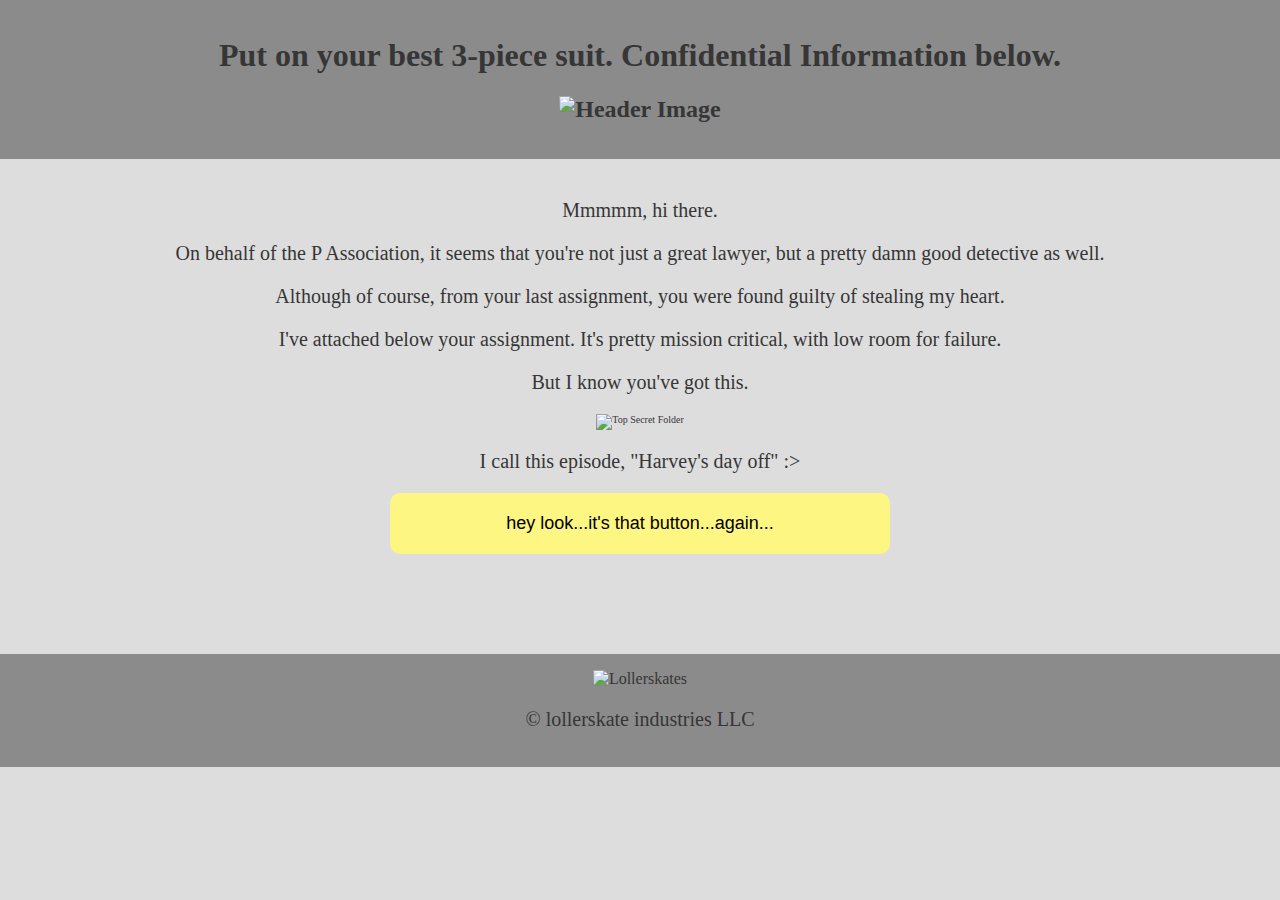
==== commit 5caf6667: "2/21" ====
--- a/index.html
+++ b/index.html
@@ -5,65 +5,36 @@
     <meta charset="UTF-8">
     <meta name="viewport" content="width=device-width, initial-scale=1.0">
     <link rel="stylesheet" href="style.css">
-    <title>An offer you CAN'T resist this Happy HondaDaysᡣ𐭩</title>
+    <title>Confidential Harvey Specter information ᡣ𐭩</title>
+    <script>
+        function swapImage() {
+            var img = document.getElementById("folderImage");
+            img.src = "https://i.postimg.cc/BvrrdgVb/Screenshot-2025-02-21-at-4-02-47-PM.png";
+        }
+    </script>
 </head>
 
 <body>
     <header>
-        <h1>A Special Valentine's Day Message for the One AND Only, Mr. Reaper:</h1>
+        <h1>Put on your best 3-piece suit. Confidential Information below.</h1>
         <h2>
-            <img src="https://i.redd.it/2e51uc2jlfh61.jpg"
-                alt="Header Image"
-                width="300px"
-                height="auto">
+            <img src="https://i.redd.it/irho5acelfh61.jpg" alt="Header Image" width="300px" height="auto">
         </h2>
     </header>
 
     <main>
         <div class="Intro">
-            <p>Good evening, Mr. Blitz. Señor Blitz. Señor Reaper. Reaper. Mr. Reaper. goob ball</p>
-            <p>On behalf of the P Association, you've been summoned before this very tasty and delicious, whipped cream on top prosecutioner</p>
-            <p>To find you guilty, guilty of stealing my heart</p>
-            <p>The range of punishments...can be...oh so spicy.............spiccceeeeeee </p>
-            <p>The punishment for doing so is... eating them.</p>
-            <p>The sweethearts, that is. The Valentine's day candy. Except I will say, I think they taste pretty good actually I could eat those casually.</p>
-            <p>There's a heart underneath here as well, but you can't eat this one either!</p>
-            <p></p>
-            <p></p>
-            <p></p>
-            <p></p>
+            <p>Mmmmm, hi there.</p>
+            <p>On behalf of the P Association, it seems that you're not just a great lawyer, but a pretty damn good detective as well.</p>
+            <p>Although of course, from your last assignment, you were found guilty of stealing my heart.</p>
+            <p>I've attached below your assignment. It's pretty mission critical, with low room for failure. </p>
+            <p>But I know you've got this. </p>
 
-
-            <img src="https://i.postimg.cc/rz2z2LMV/Screenshot-2025-02-03-at-4-28-50-PM.png" alt="custom">
-            <p></p>
-            <p>Yep. I figured out how to host my own images online. Not sure the safety of that, but it worked!</p>
-            <p>So, oh, my fairest soul that doth set mine heart ablaze</p>
-            <p>Thou dost not hear the lamentations of mine enraptured spirit to your radiance?</p>
-            <p>Be thou mine Valentine, or let me perish silently gashed upon the sword of woes</p>
-
-            <img src="https://media.tenor.com/mQ0D88Gkh7wAAAAM/love-love-me.gif" alt="gif">
-
-            <p>Anyways, remember when I asked you that question about making spotify playlists?</p>
-            <p>Well, I've been looking through youtube accounts I had when I was a kid to find lost songs or nostalgic bits I can transfer to spotify</p>
-            <p>I found a couple chronically online songs that unlocked memories, but I also found something that was tbh swept from my memory</p>
-            <p>It was privated and I swapped it to unlisted so the HTML could read the link, but I had to PUBLISH IT OFFICIALLY for it to load.</p>
-            <p>circa 2015...welcome</p>
-
-            <!-- YouTube Embed (Fixed Link) -->
-            <iframe 
-                width="560" height="315" 
-                src="https://www.youtube.com/embed/RPfgdwrVPSU" 
-                title="YouTube video player" 
-                frameborder="0" 
-                allow="accelerometer; autoplay; clipboard-write; encrypted-media; gyroscope; picture-in-picture" 
-                allowfullscreen>
-            </iframe>
-
-            <p>Wasn't that fun! I refuse to actually watch this video past the 5 second mark LMAOOO.......</p>
-            <p>I'm sure it was great. I'm just gonna believe it is.</p>
-            <p>It reminds me of a very very low budget version of the Bridge</p>
-            <p>Let me know if you want context for this video I'll be happy to share.</p>
-
+            <!-- Clickable Image Swap -->
+            <img id="folderImage" src="https://preview.redd.it/x77bxjjfp1z51.png?width=640&crop=smart&auto=webp&s=4b6660beaca40ddf5361ab5a39cb1a085425ec1b" 
+                alt="Top Secret Folder" width="300px" height="auto" onclick="swapImage()">
+            
+            <p>I call this episode, "Harvey's day off" :> </p>
 
             <style>
                 /* Button Styles */
@@ -72,18 +43,18 @@
                     height: auto;
                     padding: 20px;
                     font-size: 18px;
-                    color: white;
+                    color: rgb(0, 0, 0);
                     border: none;
                     border-radius: 10px;
                     cursor: pointer;
                 }
 
                 .button-two {
-                    background-color: #9d2626;
+                    background-color: #fef683;
                 }
 
                 .button-two:hover {
-                    background-color: #681818;
+                    background-color: #f9ef5f;
                 }
 
                 .hidden2 {
@@ -91,17 +62,17 @@
                 }
 
                 .dynamic-button2 {
-                    color: #9d2626;
+                    color: #000000;
                 }
             </style>
 
             <script src="./script.js"></script>
 
-            <button class="button-two" onclick="methodTwo()">hey bro remember me you're not supposed to press me remember that</button>
+            <button class="button-two" onclick="methodTwo()">hey look...it's that button...again...</button>
 
             <div id="message2" class="hidden2">
                 <button class="dynamic-button2">
-                    WOW WOW WOAH who is this fineee fellow over here<br>
+                    I was fixing the button and forgot when you get to the end of the pop-ups this picture would pop up...LMAOOO. gonna keep it here <br>
                     <img src="https://s3.amazonaws.com/rm3.photos.prod.readmedia.com/students/6818263/medium/1644708542805_%281%29.jpg?1674263643" 
                         alt="hehe" 
                         width="200px" 
@@ -113,9 +84,7 @@
 
     <footer>
         <img src="http://web.archive.org/web/20030508140226/http://www.doomworld.com/linguica/lollerskates.gif" 
-            alt="Lollerskates"
-            width="150px"
-            height="auto">
+            alt="Lollerskates" width="150px" height="auto">
         <p>&copy; lollerskate industries LLC</p>
     </footer>
 </body>
--- a/style.css
+++ b/style.css
@@ -1,8 +1,8 @@
 body 
 {
-    background-color: #ffbcbc;
+    background-color: #dddddd;
     font-family: 'Palatino', serif;
-    color: #a41d41;
+    color: rgb(54, 54, 54);
     margin: 0;
     padding: 0;
 }
@@ -11,8 +11,8 @@
 {
     text-align: center;
     padding: 1em;
-    background-color: #f89494;
-    color: rgb(100, 27, 27)
+    background-color: #8b8b8b;
+    color: rgb(54, 54, 54)
 }
 
 style
@@ -34,7 +34,7 @@
 footer {
     text-align: center;
     padding: 1em;
-    background-color: #f89494
+    background-color: #8b8b8b
     ;
     bottom: 0;
 }
